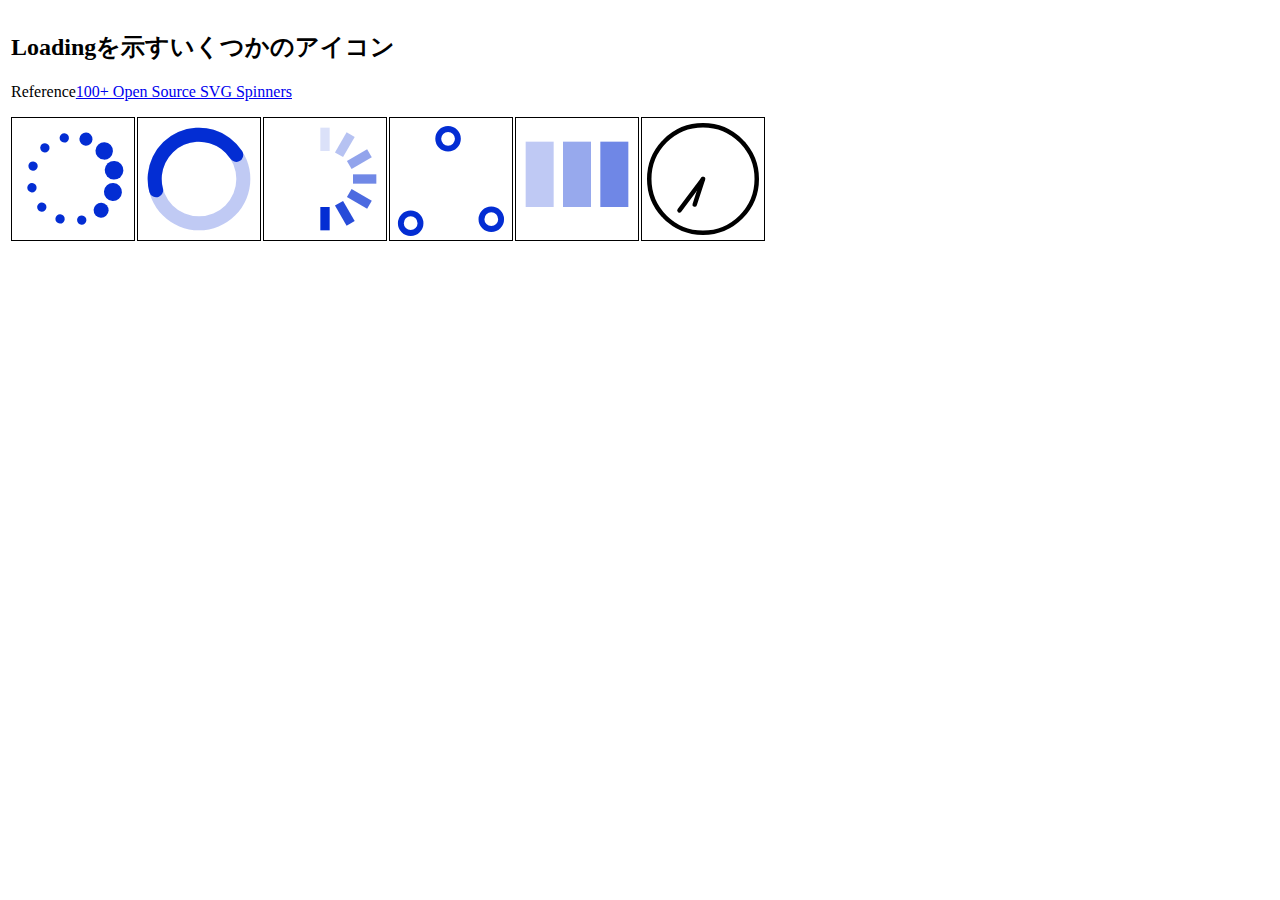
==== pages/loading-icon.html @ 047e47b6 "up" ====
<!DOCTYPE html>
<html lang="ja">
<head>
    <meta charset="UTF-8">
    <meta name="viewport" content="width=device-width, initial-scale=1.0">
    <title>Loading ICON</title>
</head>
<style>
    main {
        margin: auto;
        padding: 3px;
    }
    .grid {
        display: flex;
    }
    .grid > div{
        width: 7rem;
        max-height: 7rem;
        border: solid 1px black;
        padding: 5px;
        margin-right: 2px;
    }
</style>
<body>
    <main>
        <h2>Loadingを示すいくつかのアイコン</h2>
        <p>Reference<a href="https://magecdn.com/tools/svg-loaders" target="_blank">100+ Open Source SVG Spinners</a></p>
        <div class="grid">
            <div>
                <svg fill="hsl(228, 97%, 42%)" viewBox="0 0 24 24" xmlns="http://www.w3.org/2000/svg"><g><circle cx="12" cy="3" r="1"><animate id="spinner_7Z73" begin="0;spinner_tKsu.end-0.5s" attributeName="r" calcMode="spline" dur="0.6s" values="1;2;1" keySplines=".27,.42,.37,.99;.53,0,.61,.73"/></circle><circle cx="16.50" cy="4.21" r="1"><animate id="spinner_Wd87" begin="spinner_7Z73.begin+0.1s" attributeName="r" calcMode="spline" dur="0.6s" values="1;2;1" keySplines=".27,.42,.37,.99;.53,0,.61,.73"/></circle><circle cx="7.50" cy="4.21" r="1"><animate id="spinner_tKsu" begin="spinner_9Qlc.begin+0.1s" attributeName="r" calcMode="spline" dur="0.6s" values="1;2;1" keySplines=".27,.42,.37,.99;.53,0,.61,.73"/></circle><circle cx="19.79" cy="7.50" r="1"><animate id="spinner_lMMO" begin="spinner_Wd87.begin+0.1s" attributeName="r" calcMode="spline" dur="0.6s" values="1;2;1" keySplines=".27,.42,.37,.99;.53,0,.61,.73"/></circle><circle cx="4.21" cy="7.50" r="1"><animate id="spinner_9Qlc" begin="spinner_Khxv.begin+0.1s" attributeName="r" calcMode="spline" dur="0.6s" values="1;2;1" keySplines=".27,.42,.37,.99;.53,0,.61,.73"/></circle><circle cx="21.00" cy="12.00" r="1"><animate id="spinner_5L9t" begin="spinner_lMMO.begin+0.1s" attributeName="r" calcMode="spline" dur="0.6s" values="1;2;1" keySplines=".27,.42,.37,.99;.53,0,.61,.73"/></circle><circle cx="3.00" cy="12.00" r="1"><animate id="spinner_Khxv" begin="spinner_ld6P.begin+0.1s" attributeName="r" calcMode="spline" dur="0.6s" values="1;2;1" keySplines=".27,.42,.37,.99;.53,0,.61,.73"/></circle><circle cx="19.79" cy="16.50" r="1"><animate id="spinner_BfTD" begin="spinner_5L9t.begin+0.1s" attributeName="r" calcMode="spline" dur="0.6s" values="1;2;1" keySplines=".27,.42,.37,.99;.53,0,.61,.73"/></circle><circle cx="4.21" cy="16.50" r="1"><animate id="spinner_ld6P" begin="spinner_XyBs.begin+0.1s" attributeName="r" calcMode="spline" dur="0.6s" values="1;2;1" keySplines=".27,.42,.37,.99;.53,0,.61,.73"/></circle><circle cx="16.50" cy="19.79" r="1"><animate id="spinner_7gAK" begin="spinner_BfTD.begin+0.1s" attributeName="r" calcMode="spline" dur="0.6s" values="1;2;1" keySplines=".27,.42,.37,.99;.53,0,.61,.73"/></circle><circle cx="7.50" cy="19.79" r="1"><animate id="spinner_XyBs" begin="spinner_HiSl.begin+0.1s" attributeName="r" calcMode="spline" dur="0.6s" values="1;2;1" keySplines=".27,.42,.37,.99;.53,0,.61,.73"/></circle><circle cx="12" cy="21" r="1"><animate id="spinner_HiSl" begin="spinner_7gAK.begin+0.1s" attributeName="r" calcMode="spline" dur="0.6s" values="1;2;1" keySplines=".27,.42,.37,.99;.53,0,.61,.73"/></circle><animateTransform attributeName="transform" type="rotate" dur="6s" values="360 12 12;0 12 12" repeatCount="indefinite"/></g></svg>
            </div>
            <div>
                <svg fill="hsl(228, 97%, 42%)" viewBox="0 0 24 24" xmlns="http://www.w3.org/2000/svg"><path d="M12,1A11,11,0,1,0,23,12,11,11,0,0,0,12,1Zm0,19a8,8,0,1,1,8-8A8,8,0,0,1,12,20Z" opacity=".25"/><path d="M12,4a8,8,0,0,1,7.89,6.7A1.53,1.53,0,0,0,21.38,12h0a1.5,1.5,0,0,0,1.48-1.75,11,11,0,0,0-21.72,0A1.5,1.5,0,0,0,2.62,12h0a1.53,1.53,0,0,0,1.49-1.3A8,8,0,0,1,12,4Z"><animateTransform attributeName="transform" type="rotate" dur="0.75s" values="0 12 12;360 12 12" repeatCount="indefinite"/></path></svg>
            </div>
            <div>
                <svg fill="hsl(228, 97%, 42%)" viewBox="0 0 24 24" xmlns="http://www.w3.org/2000/svg"><g><rect x="11" y="1" width="2" height="5" opacity=".14"/><rect x="11" y="1" width="2" height="5" transform="rotate(30 12 12)" opacity=".29"/><rect x="11" y="1" width="2" height="5" transform="rotate(60 12 12)" opacity=".43"/><rect x="11" y="1" width="2" height="5" transform="rotate(90 12 12)" opacity=".57"/><rect x="11" y="1" width="2" height="5" transform="rotate(120 12 12)" opacity=".71"/><rect x="11" y="1" width="2" height="5" transform="rotate(150 12 12)" opacity=".86"/><rect x="11" y="1" width="2" height="5" transform="rotate(180 12 12)"/><animateTransform attributeName="transform" type="rotate" calcMode="discrete" dur="0.75s" values="0 12 12;30 12 12;60 12 12;90 12 12;120 12 12;150 12 12;180 12 12;210 12 12;240 12 12;270 12 12;300 12 12;330 12 12;360 12 12" repeatCount="indefinite"/></g></svg>
            </div>
            <div>
                <!--By Sam Herbert (@sherb), for everyone. More @ http://goo.gl/7AJzbL--><!--Todo: add easing--><svg viewBox="0 0 57 60" xmlns="http://www.w3.org/2000/svg" stroke="hsl(228, 97%, 42%)"><g fill="none" fill-rule="evenodd"><g transform="translate(1 1)" stroke-width="3"><circle cx="5" cy="50" r="5"><animate attributeName="cy" begin="0s" dur="2.2s" values="50;5;50;50" calcMode="linear" repeatCount="indefinite"/><animate attributeName="cx" begin="0s" dur="2.2s" values="5;27;49;5" calcMode="linear" repeatCount="indefinite"/></circle><circle cx="27" cy="5" r="5"><animate attributeName="cy" begin="0s" dur="2.2s" from="5" to="5" values="5;50;50;5" calcMode="linear" repeatCount="indefinite"/><animate attributeName="cx" begin="0s" dur="2.2s" from="27" to="27" values="27;49;5;27" calcMode="linear" repeatCount="indefinite"/></circle><circle cx="49" cy="50" r="5"><animate attributeName="cy" begin="0s" dur="2.2s" values="50;50;5;50" calcMode="linear" repeatCount="indefinite"/><animate attributeName="cx" from="49" to="49" begin="0s" dur="2.2s" values="49;5;27;49" calcMode="linear" repeatCount="indefinite"/></circle></g></g></svg>
            </div>
            <div>
                <svg fill="hsl(228, 97%, 42%)" viewBox="0 0 24 24" xmlns="http://www.w3.org/2000/svg"><rect x="1" y="4" width="6" height="14" opacity="1"><animate id="spinner_rQ7m" begin="0;spinner_2dMV.end-0.25s" attributeName="opacity" dur="0.75s" values="1;.2" fill="freeze"/></rect><rect x="9" y="4" width="6" height="14" opacity=".4"><animate begin="spinner_rQ7m.begin+0.15s" attributeName="opacity" dur="0.75s" values="1;.2" fill="freeze"/></rect><rect x="17" y="4" width="6" height="14" opacity=".3"><animate id="spinner_2dMV" begin="spinner_rQ7m.begin+0.3s" attributeName="opacity" dur="0.75s" values="1;.2" fill="freeze"/></rect></svg>
            </div>
            <div>
                <svg version="1.1" id="L2" xmlns="http://www.w3.org/2000/svg" xmlns:xlink="http://www.w3.org/1999/xlink" x="0px" y="0px" viewBox="0 0 100 100" enable-background="new 0 0 100 100" xml:space="preserve"><circle fill="none" stroke="currentColor" stroke-width="4" stroke-miterlimit="10" cx="50" cy="50" r="48"/><line fill="none" stroke-linecap="round" stroke="currentColor" stroke-width="4" stroke-miterlimit="10" x1="50" y1="50" x2="85" y2="50.5"><animateTransform attributeName="transform" dur="2s" type="rotate" from="0 50 50" to="360 50 50" repeatCount="indefinite"/></line><line fill="none" stroke-linecap="round" stroke="currentColor" stroke-width="4" stroke-miterlimit="10" x1="50" y1="50" x2="49.5" y2="74"><animateTransform attributeName="transform" dur="15s" type="rotate" from="0 50 50" to="360 50 50" repeatCount="indefinite"/></line></svg>
            </div>
        </div>
    </main>
</body>
</html>
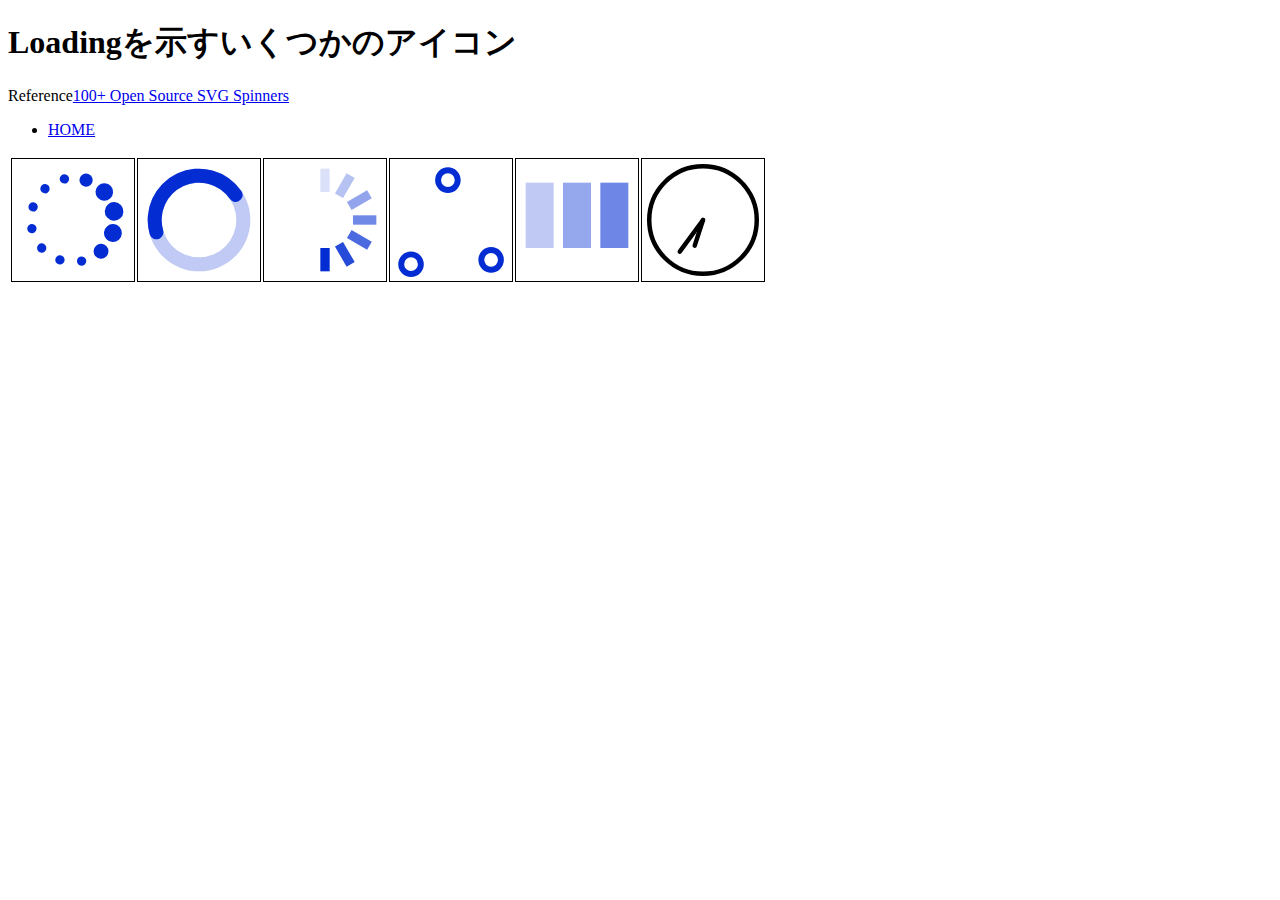
==== commit c63adaa3: "up" ====
--- a/pages/loading-icon.html
+++ b/pages/loading-icon.html
@@ -22,9 +22,18 @@
     }
 </style>
 <body>
+    <header>
+        <h1>Loadingを示すいくつかのアイコン</h1>
+        <p>Reference<a href="https://magecdn.com/tools/svg-loaders" target="_blank">100+ Open Source SVG Spinners</a></p>
+        <nav>
+            <ul>
+                <li>
+                    <a href="../index.html">HOME</a>
+                </li>
+            </ul>
+        </nav>
+    </header>
     <main>
-        <h2>Loadingを示すいくつかのアイコン</h2>
-        <p>Reference<a href="https://magecdn.com/tools/svg-loaders" target="_blank">100+ Open Source SVG Spinners</a></p>
         <div class="grid">
             <div>
                 <svg fill="hsl(228, 97%, 42%)" viewBox="0 0 24 24" xmlns="http://www.w3.org/2000/svg"><g><circle cx="12" cy="3" r="1"><animate id="spinner_7Z73" begin="0;spinner_tKsu.end-0.5s" attributeName="r" calcMode="spline" dur="0.6s" values="1;2;1" keySplines=".27,.42,.37,.99;.53,0,.61,.73"/></circle><circle cx="16.50" cy="4.21" r="1"><animate id="spinner_Wd87" begin="spinner_7Z73.begin+0.1s" attributeName="r" calcMode="spline" dur="0.6s" values="1;2;1" keySplines=".27,.42,.37,.99;.53,0,.61,.73"/></circle><circle cx="7.50" cy="4.21" r="1"><animate id="spinner_tKsu" begin="spinner_9Qlc.begin+0.1s" attributeName="r" calcMode="spline" dur="0.6s" values="1;2;1" keySplines=".27,.42,.37,.99;.53,0,.61,.73"/></circle><circle cx="19.79" cy="7.50" r="1"><animate id="spinner_lMMO" begin="spinner_Wd87.begin+0.1s" attributeName="r" calcMode="spline" dur="0.6s" values="1;2;1" keySplines=".27,.42,.37,.99;.53,0,.61,.73"/></circle><circle cx="4.21" cy="7.50" r="1"><animate id="spinner_9Qlc" begin="spinner_Khxv.begin+0.1s" attributeName="r" calcMode="spline" dur="0.6s" values="1;2;1" keySplines=".27,.42,.37,.99;.53,0,.61,.73"/></circle><circle cx="21.00" cy="12.00" r="1"><animate id="spinner_5L9t" begin="spinner_lMMO.begin+0.1s" attributeName="r" calcMode="spline" dur="0.6s" values="1;2;1" keySplines=".27,.42,.37,.99;.53,0,.61,.73"/></circle><circle cx="3.00" cy="12.00" r="1"><animate id="spinner_Khxv" begin="spinner_ld6P.begin+0.1s" attributeName="r" calcMode="spline" dur="0.6s" values="1;2;1" keySplines=".27,.42,.37,.99;.53,0,.61,.73"/></circle><circle cx="19.79" cy="16.50" r="1"><animate id="spinner_BfTD" begin="spinner_5L9t.begin+0.1s" attributeName="r" calcMode="spline" dur="0.6s" values="1;2;1" keySplines=".27,.42,.37,.99;.53,0,.61,.73"/></circle><circle cx="4.21" cy="16.50" r="1"><animate id="spinner_ld6P" begin="spinner_XyBs.begin+0.1s" attributeName="r" calcMode="spline" dur="0.6s" values="1;2;1" keySplines=".27,.42,.37,.99;.53,0,.61,.73"/></circle><circle cx="16.50" cy="19.79" r="1"><animate id="spinner_7gAK" begin="spinner_BfTD.begin+0.1s" attributeName="r" calcMode="spline" dur="0.6s" values="1;2;1" keySplines=".27,.42,.37,.99;.53,0,.61,.73"/></circle><circle cx="7.50" cy="19.79" r="1"><animate id="spinner_XyBs" begin="spinner_HiSl.begin+0.1s" attributeName="r" calcMode="spline" dur="0.6s" values="1;2;1" keySplines=".27,.42,.37,.99;.53,0,.61,.73"/></circle><circle cx="12" cy="21" r="1"><animate id="spinner_HiSl" begin="spinner_7gAK.begin+0.1s" attributeName="r" calcMode="spline" dur="0.6s" values="1;2;1" keySplines=".27,.42,.37,.99;.53,0,.61,.73"/></circle><animateTransform attributeName="transform" type="rotate" dur="6s" values="360 12 12;0 12 12" repeatCount="indefinite"/></g></svg>
